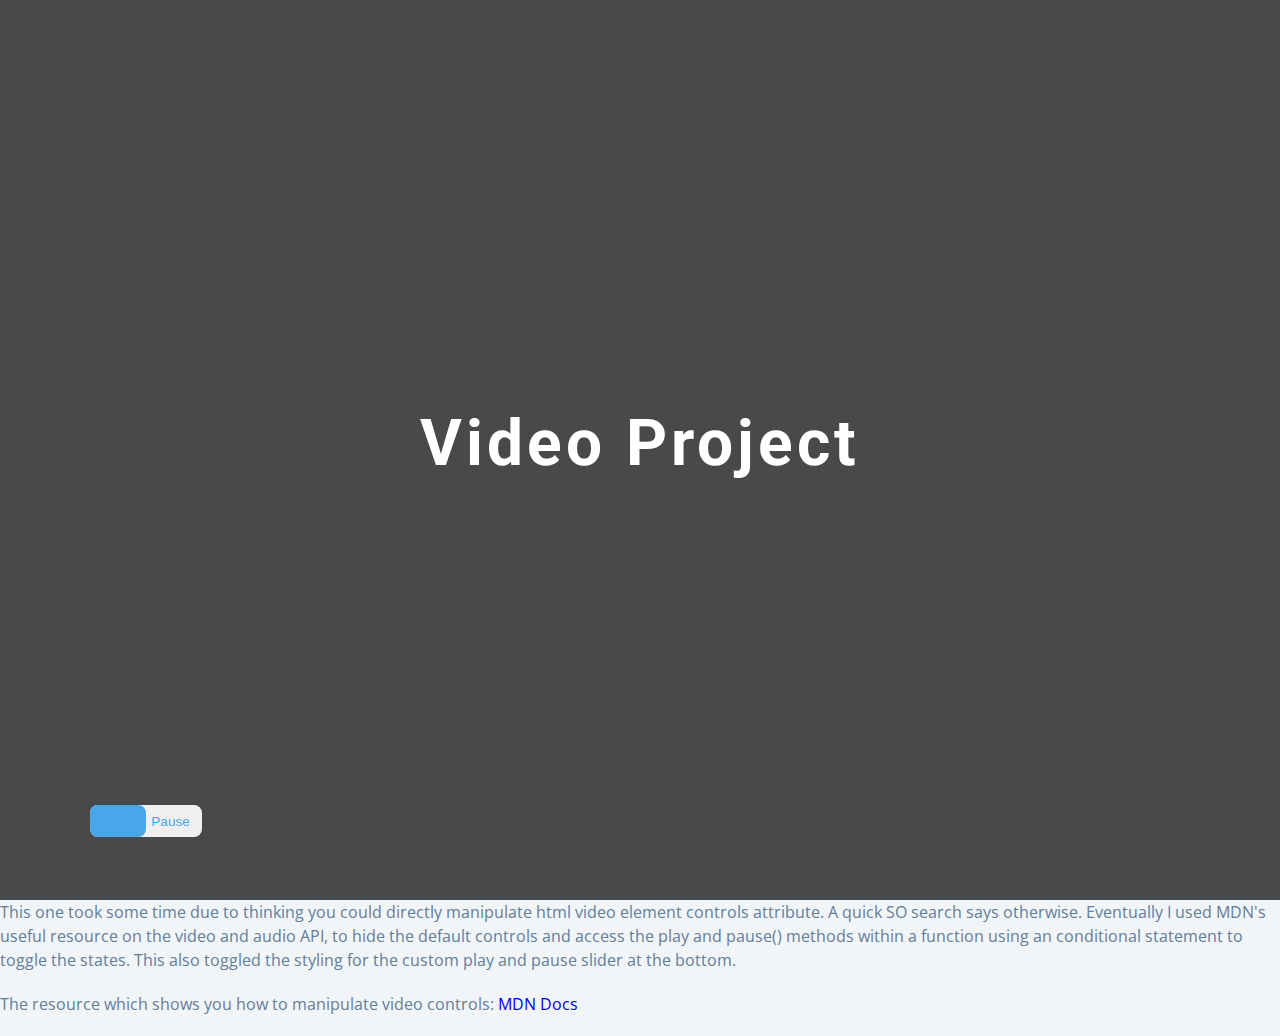
==== 09-video-bg/index.html @ cf2b9d77 "add video app and update readme" ====
<!DOCTYPE html>
<html lang="en">
  <head>
    <meta charset="UTF-8" />
    <meta name="viewport" content="width=device-width, initial-scale=1.0" />
    <title>Video</title>

    <!-- styles -->
    <link rel="stylesheet" href="styles.css" />
  </head>
  <body>
    <!-- preloader -->
    <div class="preloader">
      <img src="preloader.gif" alt="preloader" class="preloader__item" />
    </div>
    <!-- header -->
    <header>
      <video controls muted loop class="video-container">
        <source
          src="https://assets.mixkit.co/videos/preview/mixkit-lion-head-portrait-in-the-sun-6736-large.mp4"
          type="video/mp4"
        />
      </video>
      <h1>video project</h1>
      <!-- video switch -->
      <button class="switch-btn">
        <span> play </span>
        <span> pause </span>
        <span class="switch"></span>
      </button>
    </header>
    <footer>
      <p>
        This one took some time due to thinking you could directly manipulate
        html video element controls attribute. A quick SO search says otherwise.
        Eventually I used MDN's useful resource on the video and audio API, to
        hide the default controls and access the play and pause() methods within
        a function using an conditional statement to toggle the states. This
        also toggled the styling for the custom play and pause slider at the
        bottom.
      </p>
      <p>
        The resource which shows you how to manipulate video controls:
        <a
          href="https://developer.mozilla.org/en-US/docs/Learn/JavaScript/Client-side_web_APIs/Video_and_audio_APIs"
          >MDN Docs</a
        >
      </p>
    </footer>
    <!-- javascript -->
    <script src="app.js"></script>
  </body>
</html>
---- 09-video-bg/styles.css ----
/*
=============== 
Fonts
===============
*/
@import url("https://fonts.googleapis.com/css?family=Open+Sans|Roboto:400,700&display=swap");

/*
=============== 
Variables
===============
*/

:root {
  /* dark shades of primary color*/
  --clr-primary-1: hsl(205, 86%, 17%);
  --clr-primary-2: hsl(205, 77%, 27%);
  --clr-primary-3: hsl(205, 72%, 37%);
  --clr-primary-4: hsl(205, 63%, 48%);
  /* primary/main color */
  --clr-primary-5: #49a6e9;
  /* lighter shades of primary color */
  --clr-primary-6: hsl(205, 89%, 70%);
  --clr-primary-7: hsl(205, 90%, 76%);
  --clr-primary-8: hsl(205, 86%, 81%);
  --clr-primary-9: hsl(205, 90%, 88%);
  --clr-primary-10: hsl(205, 100%, 96%);
  /* darkest grey - used for headings */
  --clr-grey-1: hsl(209, 61%, 16%);
  --clr-grey-2: hsl(211, 39%, 23%);
  --clr-grey-3: hsl(209, 34%, 30%);
  --clr-grey-4: hsl(209, 28%, 39%);
  /* grey used for paragraphs */
  --clr-grey-5: hsl(210, 22%, 49%);
  --clr-grey-6: hsl(209, 23%, 60%);
  --clr-grey-7: hsl(211, 27%, 70%);
  --clr-grey-8: hsl(210, 31%, 80%);
  --clr-grey-9: hsl(212, 33%, 89%);
  --clr-grey-10: hsl(210, 36%, 96%);
  --clr-white: #fff;
  --clr-red-dark: hsl(360, 67%, 44%);
  --clr-red-light: hsl(360, 71%, 66%);
  --clr-green-dark: hsl(125, 67%, 44%);
  --clr-green-light: hsl(125, 71%, 66%);
  --clr-black: #222;
  --ff-primary: "Roboto", sans-serif;
  --ff-secondary: "Open Sans", sans-serif;
  --transition: all 0.3s linear;
  --spacing: 0.25rem;
  --radius: 0.5rem;
  --light-shadow: 0 5px 15px rgba(0, 0, 0, 0.1);
  --dark-shadow: 0 5px 15px rgba(0, 0, 0, 0.2);
  --max-width: 1170px;
  --fixed-width: 620px;
}
/*
=============== 
Global Styles
===============
*/

*,
::after,
::before {
  margin: 0;
  padding: 0;
  box-sizing: border-box;
}
body {
  font-family: var(--ff-secondary);
  background: var(--clr-grey-10);
  color: var(--clr-grey-1);
  line-height: 1.5;
  font-size: 0.875rem;
}
ul {
  list-style-type: none;
}
a {
  text-decoration: none;
}
img:not(.logo) {
  width: 100%;
}
img {
  display: block;
}

h1,
h2,
h3,
h4 {
  letter-spacing: var(--spacing);
  text-transform: capitalize;
  line-height: 1.25;
  margin-bottom: 0.75rem;
  font-family: var(--ff-primary);
}
h1 {
  font-size: 3rem;
}
h2 {
  font-size: 2rem;
}
h3 {
  font-size: 1.25rem;
}
h4 {
  font-size: 0.875rem;
}
p {
  margin-bottom: 1.25rem;
  color: var(--clr-grey-5);
}
@media screen and (min-width: 800px) {
  h1 {
    font-size: 4rem;
  }
  h2 {
    font-size: 2.5rem;
  }
  h3 {
    font-size: 1.75rem;
  }
  h4 {
    font-size: 1rem;
  }
  body {
    font-size: 1rem;
  }
  h1,
  h2,
  h3,
  h4 {
    line-height: 1;
  }
}
/*  global classes */

.btn {
  text-transform: uppercase;
  background: transparent;
  color: var(--clr-black);
  padding: 0.375rem 0.75rem;
  letter-spacing: var(--spacing);
  display: inline-block;
  transition: var(--transition);
  font-size: 0.875rem;
  border: 2px solid var(--clr-black);
  cursor: pointer;
  box-shadow: 0 1px 3px rgba(0, 0, 0, 0.2);
  border-radius: var(--radius);
}
.btn:hover {
  color: var(--clr-white);
  background: var(--clr-black);
}
/* section */
.section {
  padding: 5rem 0;
}

.section-center {
  width: 90vw;
  margin: 0 auto;
  max-width: 1170px;
}
@media screen and (min-width: 992px) {
  .section-center {
    width: 95vw;
  }
}
main {
  min-height: 100vh;
  display: grid;
  place-items: center;
}
/*
=============== 
Video
===============
*/
.preloader {
  position: fixed;
  top: 0;
  left: 0;
  right: 0;
  bottom: 0;
  background: var(--clr-white);
  display: grid;
  justify-content: center;
  align-items: center;
  visibility: visible;
  z-index: 999;
  transition: var(--transition);
}
.hide-preloader {
  z-index: -999;
  visibility: hidden;
}

header {
  min-height: 100vh;
  position: relative;
  display: grid;
  place-items: center;
}
.video-container {
  position: absolute;
  top: 0;
  left: 0;
  width: 100%;
  height: 100%;
  object-fit: cover;
  z-index: -2;
}
h1 {
  color: var(--clr-white);
}
/* switch button */

.switch-btn {
  position: absolute;
  bottom: 7%;
  left: 7%;
  width: 7rem;
  height: 2rem;
  display: flex;
  border-radius: var(--radius);
  align-items: center;
  justify-content: space-around;
  border: none;
  transition: var(--transition);
}
.switch-btn span {
  display: inline-block;
  font-size: 0.85rem;
  cursor: pointer;
  text-transform: capitalize;
  color: var(--clr-primary-5);
}
.switch {
  position: absolute;
  width: 50%;
  height: 100%;
  top: 0;
  left: 0;
  background: var(--clr-primary-5);
  border-radius: var(--radius);
  margin: 0;
  display: block;
  transition: var(--transition);
}
.slide {
  left: 50%;
}
/* header after */
header::after {
  content: "";
  position: absolute;
  top: 0;
  left: 0;
  width: 100%;
  height: 100%;
  background: rgba(0, 0, 0, 0.7);
  z-index: -1;
}
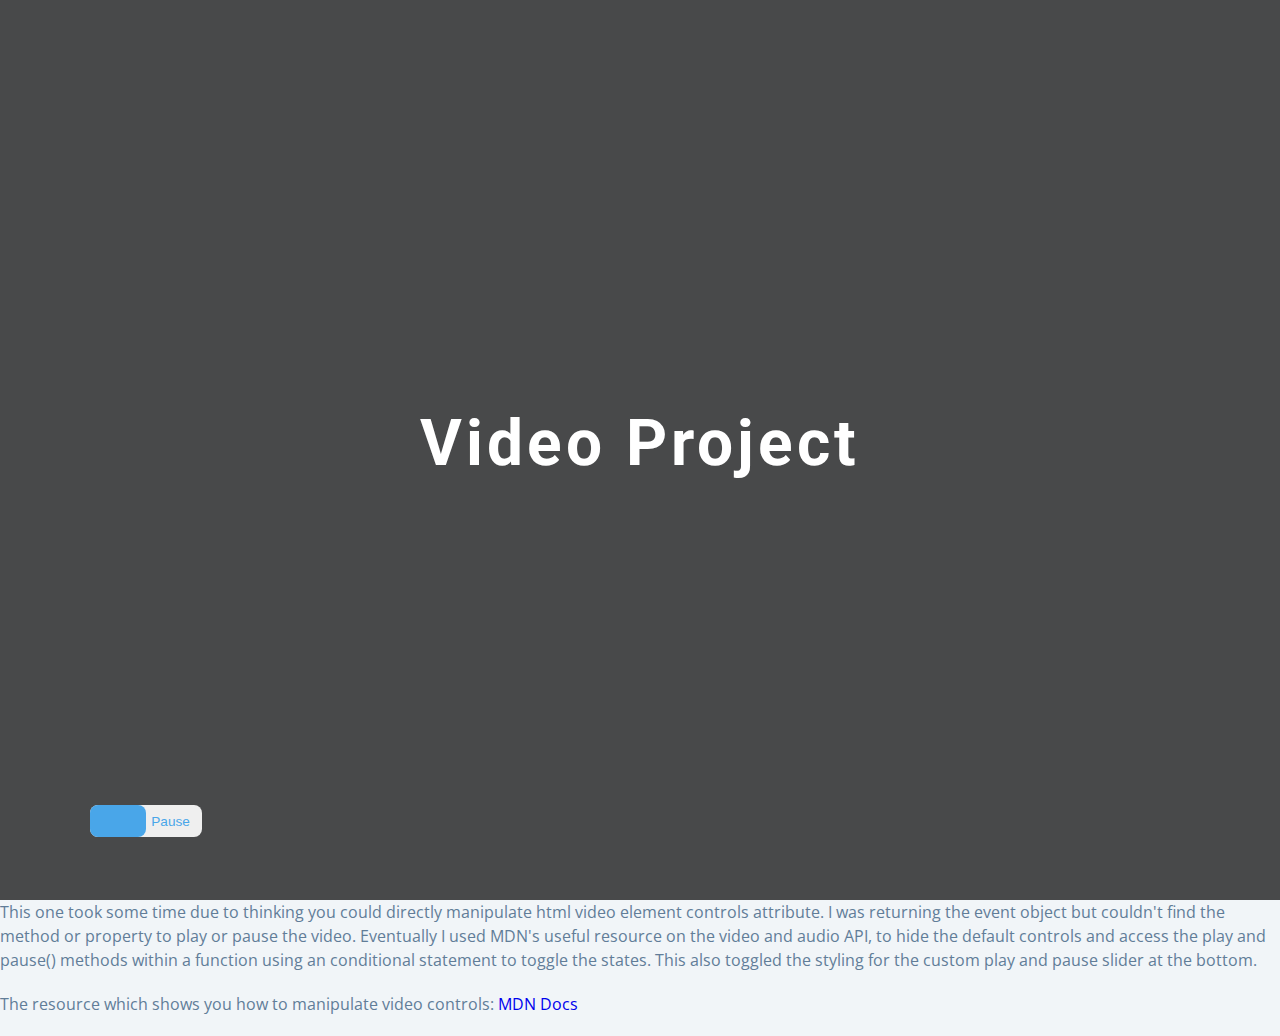
==== commit ebe339f1: "update comments on proj" ====
--- a/09-video-bg/index.html
+++ b/09-video-bg/index.html
@@ -32,7 +32,8 @@
     <footer>
       <p>
         This one took some time due to thinking you could directly manipulate
-        html video element controls attribute. A quick SO search says otherwise.
+        html video element controls attribute. I was returning the event object
+        but couldn't find the method or property to play or pause the video.
         Eventually I used MDN's useful resource on the video and audio API, to
         hide the default controls and access the play and pause() methods within
         a function using an conditional statement to toggle the states. This
